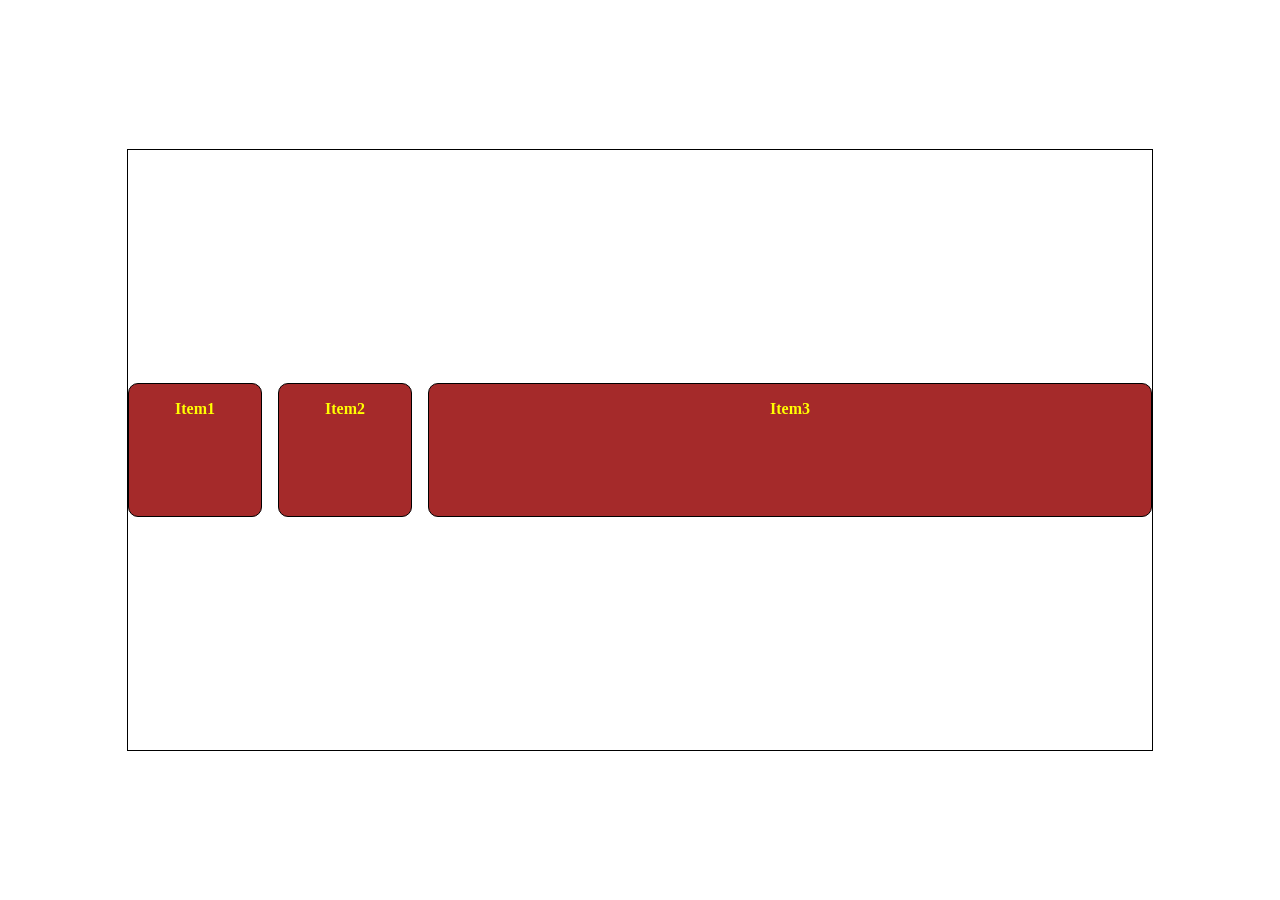
==== flexbox-main/index.html @ 0a5fc9b5 "Spremamo lokalni flexbox" ====
<!DOCTYPE html>
<html lang="en">
<head>
    <meta charset="UTF-8">
    <meta name="viewport" content="width=device-width, initial-scale=1.0">
    <link rel="stylesheet" href="style.css">
    <title>Document</title>
</head>
<body>
    <div class="container">
      <div class="item item1">Item1</div>
      <div class="item item2">Item2</div>
      <div class="item item3">Item3</div>

      


















    </div>
</body>
</html>
---- flexbox-main/style.css ----
body{
margin: 0;
padding: 0;
display: flex;
justify-content: center;
align-items: center;
height: 100vh;
}

.container{
border: 1px solid black;
width: 80%;
height: 600px;
display: flex;
/*flex-direction: column;*/
justify-content: center;
align-items: center;
flex-wrap: wrap;
gap: 1em;

}
.item{
    width: 100px;
    height: 100px;
    background-color: brown;
    border: 1px solid black;
    border-radius: 10px;
    text-align: center;
    padding: 1em;
    color: yellow;
    font-weight: 700;
}

.item3{
    flex-grow: 1;
    flex-shrink: 0;
    align-self: center;
}
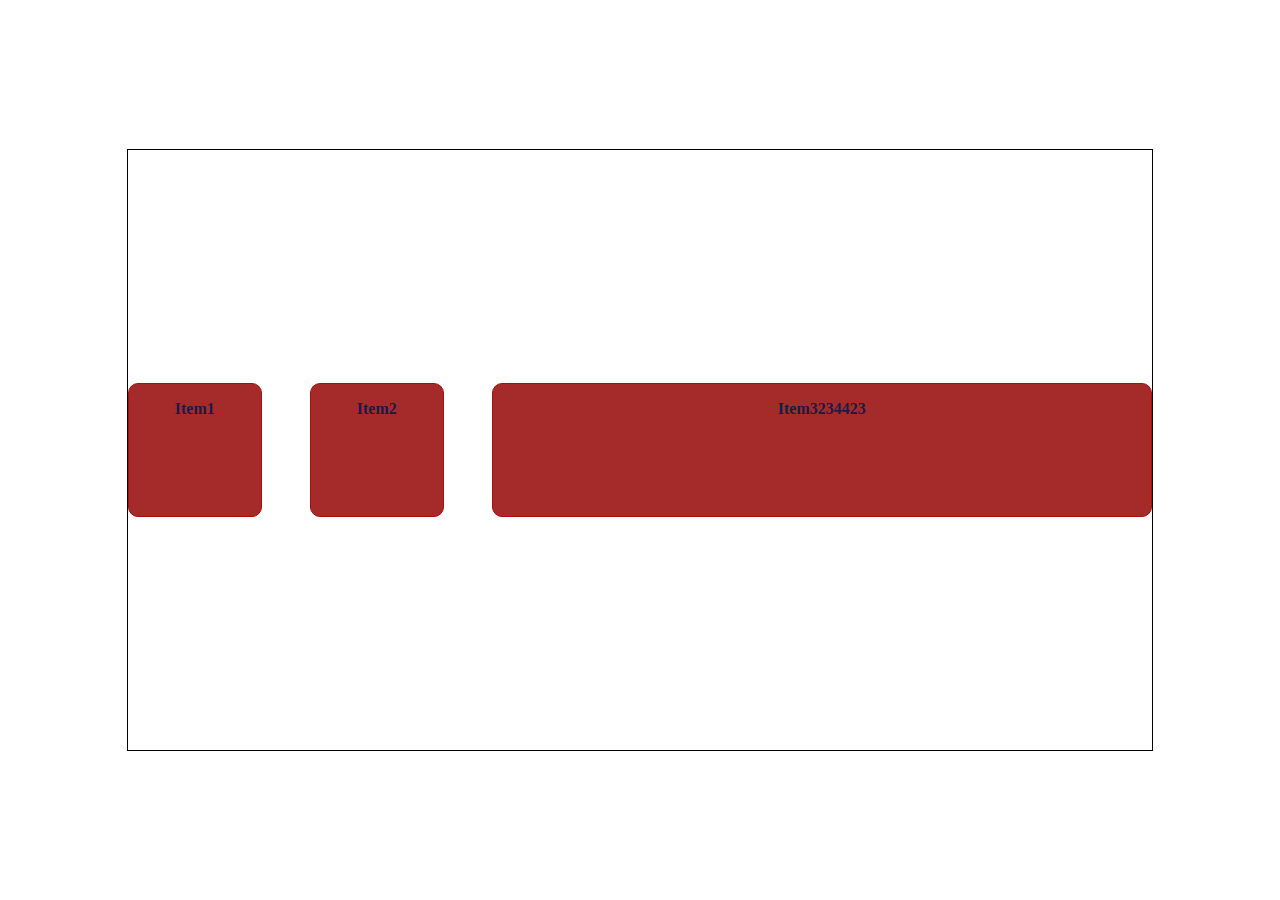
==== commit 522f47e8: "Moje konacna promjena" ====
--- a/flexbox-main/index.html
+++ b/flexbox-main/index.html
@@ -10,7 +10,7 @@
     <div class="container">
       <div class="item item1">Item1</div>
       <div class="item item2">Item2</div>
-      <div class="item item3">Item3</div>
+      <div class="item item3">Item3234423</div>
 
       
 
--- a/flexbox-main/style.css
+++ b/flexbox-main/style.css
@@ -16,18 +16,18 @@
 justify-content: center;
 align-items: center;
 flex-wrap: wrap;
-gap: 1em;
+gap: 3em;
 
 }
 .item{
     width: 100px;
     height: 100px;
     background-color: brown;
-    border: 1px solid black;
+    border: 1px solid rgb(167, 15, 15);
     border-radius: 10px;
     text-align: center;
     padding: 1em;
-    color: yellow;
+    color: rgb(21, 29, 70);
     font-weight: 700;
 }
 
